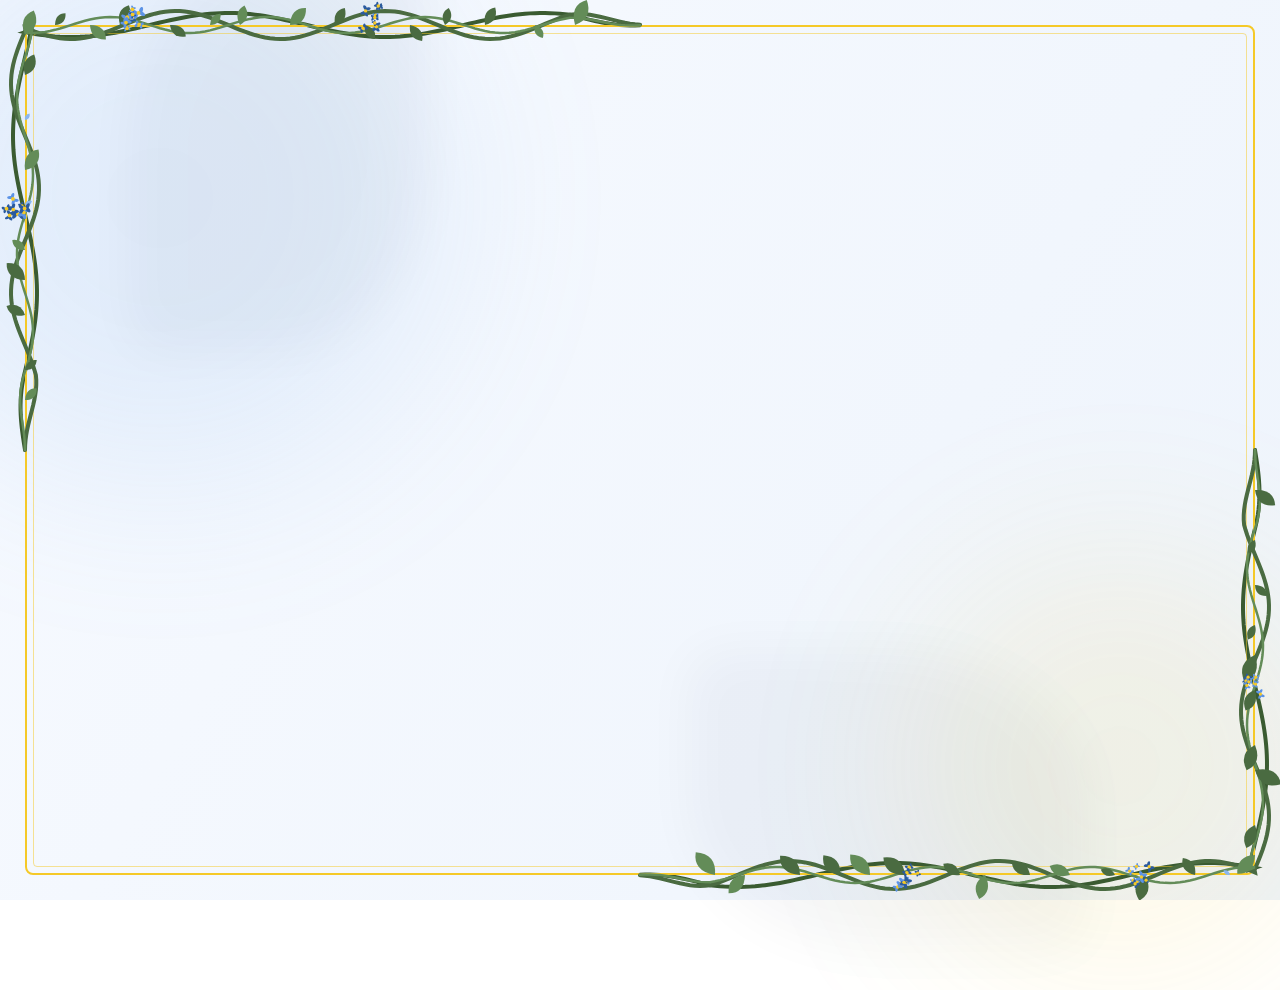
==== video.html @ aed84c4a "Subida sin video pesado" ====
<!DOCTYPE html>
<html lang="es">
<head>
  <meta charset="UTF-8">
  <meta name="viewport" content="width=device-width, initial-scale=1.0">
  <title>Un mensaje para ti</title>
  <style>
    /* --- PALETA DE COLORES --- */
    :root {
      --azul-profundo: #092147;
      --azul-medio: #133875;
      --azul-claro: #2A5A9E;
      --dorado: #F5C928;
      --verde-tallo: #4A6B41;
      --verde-hoja: #638C58;
      --butaca-clara: #1E50A0;
      --butaca-oscura: #061530;
      --negro-techo: #0a0a0c;
    }

    /* El body ahora tiene el mismo color de fondo claro de la portada para una transición invisible */
    body {
      margin: 0; overflow: hidden; font-family: 'Georgia', serif;
      background: var(--fondo-claro); user-select: none;
    }

    /* =========================================
       TRANSICIÓN GLOBAL (CORTINA NEGRA)
       ========================================= */
    #cortina-negra {
      position: fixed; top: 0; left: 0; width: 100vw; height: 100vh;
      background: #000; z-index: 9999; 
      opacity: 0; /* Inicia transparente para no estorbar la entrada suave */
      pointer-events: none;
      transition: opacity 1.5s ease-in-out;
    }

    /* =========================================
       FASE 1: TEXTOS, MARCO Y ENREDADERAS
       ========================================= */
    #fase-textos {
      position: absolute; top: 0; left: 0; width: 100vw; height: 100vh;
      background: linear-gradient(120deg, #F7FAFF, #eef4fc, #fffdf5); background-size: 200% 200%;
      /* Entra suavemente desde la luz */
      animation: gradienteFondo 15s ease infinite alternate, aparecerPantalla 2.5s ease-in-out forwards;
      opacity: 0; 
      display: flex; flex-direction: column; justify-content: center; align-items: center; z-index: 10;
    }
    @keyframes aparecerPantalla { to { opacity: 1; } }
    @keyframes gradienteFondo { 0% { background-position: 0% 50%; } 100% { background-position: 100% 50%; } }

    /* Fondo, luces y luciérnagas */
    .luz-fondo { position: absolute; border-radius: 50%; filter: blur(90px); z-index: 1; pointer-events: none; }
    .luz-1 { width: 45vw; height: 45vw; background: #75A9E8; top: -10%; left: -10%; opacity: 0.15; animation: flotarLuz 12s infinite alternate ease-in-out; }
    .luz-2 { width: 35vw; height: 35vw; background: var(--dorado); bottom: -10%; right: -5%; opacity: 0.1; animation: flotarLuz 15s infinite alternate-reverse ease-in-out; }
    @keyframes flotarLuz { 0% { transform: translate(0, 0) scale(1); } 100% { transform: translate(30px, -30px) scale(1.1); } }

    .sombra-naturaleza { position: absolute; background: #001233; opacity: 0.03; filter: blur(25px); z-index: 2; pointer-events: none; border-radius: 50% 10% 50% 10%; }
    .sombra-1 { width: 300px; height: 400px; top: -50px; left: 10%; animation: mecerSombra 8s infinite alternate ease-in-out; }
    .sombra-2 { width: 400px; height: 300px; bottom: -50px; right: 15%; border-radius: 10% 50% 10% 50%; animation: mecerSombra 10s infinite alternate-reverse ease-in-out; }
    @keyframes mecerSombra { 0% { transform: rotate(-3deg) translate(0, 0); } 100% { transform: rotate(3deg) translate(15px, 15px); } }

    #capa-luciernagas { position: absolute; top: 0; left: 0; width: 100vw; height: 100vh; z-index: 3; pointer-events: none; }
    .luciernaga {
      position: absolute; width: 4px; height: 4px; background: var(--dorado); border-radius: 50%;
      box-shadow: 0 0 10px var(--dorado), 0 0 20px var(--dorado); opacity: 0; animation: flotarLuciernaga var(--dur) ease-in-out forwards;
    }
    @keyframes flotarLuciernaga { 0% { transform: translate(0, 0) scale(0.5); opacity: 0; } 20% { opacity: 0.8; } 80% { opacity: 0.8; } 100% { transform: translate(var(--tx), var(--ty)) scale(1.2); opacity: 0; } }

    /* Marco y Enredaderas */
    #svg-enredaderas-fondo { position: absolute; top: 0; left: 0; width: 100%; height: 100%; pointer-events: none; z-index: 3; }
    .marco-doble {
      position: absolute; top: 25px; left: 25px; right: 25px; bottom: 25px;
      border: 2px solid var(--dorado); border-radius: 8px; pointer-events: none; z-index: 4;
      animation: respiracionDorada 4s infinite alternate ease-in-out;
    }
    .marco-doble::after {
      content: ''; position: absolute; top: 6px; left: 6px; right: 6px; bottom: 6px;
      border: 1px solid rgba(245, 201, 40, 0.5); border-radius: 4px; animation: respiracionDoradaInterior 4s infinite alternate ease-in-out;
    }
    #svg-enredaderas-frente { position: absolute; top: 0; left: 0; width: 100%; height: 100%; pointer-events: none; z-index: 5; }

    @keyframes respiracionDorada { 0% { box-shadow: 0 0 10px rgba(245, 201, 40, 0.2), inset 0 0 10px rgba(245, 201, 40, 0.1); border-color: rgba(245, 201, 40, 0.4); } 100% { box-shadow: 0 0 25px rgba(245, 201, 40, 0.7), inset 0 0 20px rgba(245, 201, 40, 0.4); border-color: rgba(245, 201, 40, 1); } }
    @keyframes respiracionDoradaInterior { 0% { border-color: rgba(245, 201, 40, 0.2); } 100% { border-color: rgba(245, 201, 40, 0.6); } }

    /* Textos Interactivos */
    #texto-dinamico { color: #0B3B82; font-size: 2.2rem; font-weight: bold; font-style: italic; text-align: center; max-width: 800px; padding: 0 40px; text-shadow: 0 2px 10px rgba(245, 201, 40, 0.35); opacity: 0; transform: translateY(15px); transition: opacity 1.2s ease, transform 1.2s ease; z-index: 10; }
    #texto-dinamico.visible { opacity: 1; transform: translateY(0); }
    .controles-flechas { display: flex; gap: 60px; margin-top: 40px; opacity: 0; transition: opacity 1.5s ease; z-index: 10; }
    .controles-flechas.visible { opacity: 1; }
    .flecha { color: var(--dorado); font-size: 3rem; cursor: pointer; text-shadow: 0 2px 10px rgba(245, 201, 40, 0.4); transition: transform 0.4s ease, opacity 0.5s ease, text-shadow 0.4s ease; }
    .flecha.desactivada { opacity: 0; pointer-events: none; }
    .flecha-izq:hover { transform: translateX(-10px); text-shadow: 0 2px 15px rgba(245, 201, 40, 0.8); }
    .flecha-der:hover { transform: translateX(10px); text-shadow: 0 2px 15px rgba(245, 201, 40, 0.8); }


    /* =========================================
       FASE 2: LA SALA DE CINE ARQUITECTÓNICA
       ========================================= */
    #fase-cine {
      position: absolute; top: 0; left: 0; width: 100vw; height: 100vh;
      background: radial-gradient(circle at center, #1a1a1e 0%, #000 100%);
      display: none; z-index: 5; perspective: 1000px; overflow: hidden;
      transition: background 2s ease;
    }

    .techo {
      position: absolute; top: -10vh; left: -20vw; width: 140vw; height: 45vh;
      background: linear-gradient(to bottom, #111, var(--negro-techo));
      transform-origin: top; transform: rotateX(75deg); border-bottom: 2px solid #000;
      display: flex; flex-direction: column; align-items: center; justify-content: space-evenly;
      z-index: 1; transition: background 2.5s ease;
    }
    .fila-luces-techo { display: flex; justify-content: space-between; width: 100%; padding: 0 20vw; box-sizing: border-box; }
    .fila-luces-techo.lejana { width: 60%; opacity: 0.5; transform: scale(0.6); }
    .fila-luces-techo.media { width: 80%; opacity: 0.8; transform: scale(0.8); }
    .fila-luces-techo.cercana { width: 100%; opacity: 1; transform: scale(1); }
    .luz-techo {
      width: 12px; height: 12px; background: #fff; border-radius: 50%;
      box-shadow: 0 0 15px 5px rgba(245, 201, 40, 0.6), inset 0 0 5px #fff; transition: all 2.5s ease;
    }

    .pared {
      position: absolute; top: 0; bottom: 15vh; width: 25vw;
      background: linear-gradient(to bottom, #151518, #08080a); z-index: 2;
      display: flex; flex-direction: column; justify-content: center; align-items: center; gap: 15vh; transition: background 2.5s ease;
    }
    .pared-izq { left: -5vw; transform-origin: left; transform: rotateY(55deg); border-right: 10px solid #050505; box-shadow: inset -20px 0 50px rgba(0,0,0,0.8); }
    .pared-der { right: -5vw; transform-origin: right; transform: rotateY(-55deg); border-left: 10px solid #050505; box-shadow: inset 20px 0 50px rgba(0,0,0,0.8); }
    .panel-acustico {
      width: 60%; height: 30vh; border: 2px solid #0a0a0c; border-radius: 4px; background: #0f0f12;
      display: flex; justify-content: center; align-items: center; box-shadow: 0 10px 20px rgba(0,0,0,0.5), inset 0 0 20px rgba(0,0,0,0.5);
    }
    .aplique-luz {
      width: 6px; height: 8vh; background: #fff; border-radius: 3px;
      box-shadow: 0 0 30px 15px rgba(245, 201, 40, 0.5), 0 -20px 40px rgba(245, 201, 40, 0.2) inset; transition: all 2.5s ease;
    }

    .zona-frontal { position: absolute; top: 15vh; left: 20vw; right: 20vw; bottom: 15vh; display: flex; flex-direction: column; align-items: center; z-index: 3; }
    .glow-pantalla {
      position: absolute; top: 5%; left: 0; right: 0; bottom: 10%; background: transparent;
      box-shadow: 0 0 80px 20px rgba(255, 255, 255, 0.05); border-radius: 10px; z-index: 1; transition: box-shadow 2.5s ease;
    }
    .marco-pantalla {
      position: relative; width: 100%; aspect-ratio: 16 / 9; background: #000; border: 4px solid #111; border-radius: 6px;
      box-shadow: 0 20px 50px rgba(0,0,0,0.9), inset 0 0 20px rgba(0,0,0,0.8); z-index: 3;
      display: flex; justify-content: center; align-items: center; overflow: hidden; transition: all 2.5s ease;
    }
    .marco-pantalla video { position: absolute; top: 0; left: 0; width: 100%; height: 100%; background: #000; outline: none; object-fit: cover; }
    
    #pantalla-apagada {
      position: absolute; top: 0; left: 0; width: 100%; height: 100%;
      background: #050505; z-index: 2; transition: opacity 1.5s ease; pointer-events: none;
    }
    .panel-escenario { 
      width: 140%; height: 8vh; background: linear-gradient(to bottom, #111, #050506); 
      margin-top: 3vh; border-top: 2px solid #1a1a1a; border-radius: 50% 50% 0 0 / 15px 15px 0 0; 
      box-shadow: 0 -10px 30px rgba(0,0,0,0.8); z-index: 2; 
    }

    .zona-butacas { position: absolute; bottom: -5vh; left: -10vw; width: 120vw; height: 45vh; display: flex; flex-direction: column; justify-content: flex-end; align-items: center; z-index: 10; perspective: 800px; }
    .fila { display: flex; justify-content: center; align-items: flex-end; width: 100%; margin-top: -12vh; }
    .fila-1 { transform: scale(0.65) translateY(-60px); filter: brightness(0.4) blur(1px); z-index: 1; }
    .fila-2 { transform: scale(0.75) translateY(-40px); filter: brightness(0.6); z-index: 2; }
    .fila-3 { transform: scale(0.85) translateY(-20px); filter: brightness(0.8); z-index: 3; }
    .fila-4 { transform: scale(1) translateY(0); filter: brightness(1); z-index: 4; }

    .asiento-contenedor { display: flex; align-items: flex-end; }
    .apoyabrazos { width: 12px; height: 65px; background: linear-gradient(to right, #050505, #111, #050505); border-radius: 6px 6px 0 0; box-shadow: inset 0 2px 5px rgba(255,255,255,0.1), 5px 0 10px rgba(0,0,0,0.5); z-index: 5; margin: 0 -6px; }
    .butaca { width: clamp(50px, 6vw, 80px); height: 130px; background: linear-gradient(to bottom, var(--azul-claro), var(--azul-medio), var(--azul-profundo)); border-radius: 15px 15px 0 0; position: relative; box-shadow: inset 0 8px 15px rgba(255,255,255,0.15), inset 0 -20px 30px rgba(0,0,0,0.8); display: flex; flex-direction: column; justify-content: flex-end; transition: filter 2.5s ease; }
    .butaca::before { content: ''; position: absolute; top: 0; left: 10%; width: 80%; height: 20%; background: radial-gradient(ellipse at top, rgba(255,255,255,0.15) 0%, transparent 70%); border-radius: 50%; pointer-events: none; }
    .cojin-asiento { width: 96%; height: 35%; margin: 0 auto; background: linear-gradient(to bottom, var(--azul-medio), var(--azul-profundo)); border-radius: 8px 8px 0 0; box-shadow: 0 -6px 12px rgba(0,0,0,0.7), inset 0 4px 8px rgba(255,255,255,0.1); border-top: 1px solid rgba(255,255,255,0.05); }
    .pasillo { width: 5vw; }

    #btn-play { position: absolute; top: 50%; left: 50%; transform: translate(-50%, -50%); background: var(--dorado); color: #092147; padding: 15px 40px; border-radius: 30px; font-size: 1.5rem; font-weight: bold; cursor: pointer; box-shadow: 0 10px 30px rgba(245, 201, 40, 0.4); transition: all 0.3s ease; z-index: 10; }
    #btn-play:hover { background: #fff; box-shadow: 0 10px 40px rgba(255, 255, 255, 0.8); transform: translate(-50%, -50%) scale(1.05); }

    /* ESTADO "LUCES OFF" (CINE) */
    #fase-cine.luces-off { background: radial-gradient(circle at center, #050505 0%, #000 100%); }
    #fase-cine.luces-off .techo { background: linear-gradient(to bottom, #050505, #000); border-bottom: 2px solid #000; }
    #fase-cine.luces-off .luz-techo { background: #111; box-shadow: none; }
    #fase-cine.luces-off .pared { background: #020202; }
    #fase-cine.luces-off .panel-acustico { background: #010101; border-color: #030303; }
    #fase-cine.luces-off .aplique-luz { background: #111; box-shadow: none; }
    #fase-cine.luces-off .butaca { filter: brightness(0.15); }
    #fase-cine.luces-off .apoyabrazos { filter: brightness(0.2); }
    #fase-cine.luces-off .glow-pantalla { box-shadow: 0 0 150px 40px rgba(180, 210, 255, 0.15), 0 0 300px 80px rgba(117, 169, 232, 0.05); }
    #fase-cine.luces-off .marco-pantalla { box-shadow: 0 30px 80px rgba(0,0,0,1), 0 0 50px rgba(255,255,255,0.05); border-color: #000; }

    @media (max-width: 768px) {
      #texto-dinamico { font-size: 1.6rem; padding: 0 20px; } .flecha { font-size: 2.5rem; }
      .pared { display: none; } .zona-frontal { left: 5vw; right: 5vw; top: 20vh; }
      .marco-pantalla { aspect-ratio: 16/9; } .zona-butacas { bottom: 0; } .pasillo { width: 2vw; } .fila-1 { display: none; }
    }
  </style>
</head>
<body>

  <!-- CORTINA NEGRA DE TRANSICIÓN DE SALIDA (A FLOWER.HTML) -->
  <div id="cortina-negra"></div>

  <!-- FASE 1: TEXTOS Y ENREDADERAS -->
  <div id="fase-textos">
    <div class="luz-fondo luz-1"></div>
    <div class="luz-fondo luz-2"></div>
    <div class="sombra-naturaleza sombra-1"></div>
    <div class="sombra-naturaleza sombra-2"></div>
    <div id="capa-luciernagas"></div>

    <svg id="svg-enredaderas-fondo"></svg>
    <div class="marco-doble"></div>
    <svg id="svg-enredaderas-frente"></svg>

    <div id="texto-dinamico"></div>
    <div class="controles-flechas" id="controles-flechas">
      <div id="btn-atras" class="flecha flecha-izq">&#8592;</div>
      <div id="btn-adelante" class="flecha flecha-der">&#8594;</div>
    </div>
  </div>

  <!-- FASE 2: SALA DE CINE -->
  <div id="fase-cine">
    <div class="techo">
      <div class="fila-luces-techo lejana"><div class="luz-techo"></div><div class="luz-techo"></div><div class="luz-techo"></div><div class="luz-techo"></div></div>
      <div class="fila-luces-techo media"><div class="luz-techo"></div><div class="luz-techo"></div><div class="luz-techo"></div><div class="luz-techo"></div><div class="luz-techo"></div></div>
      <div class="fila-luces-techo cercana"><div class="luz-techo"></div><div class="luz-techo"></div><div class="luz-techo"></div><div class="luz-techo"></div><div class="luz-techo"></div><div class="luz-techo"></div></div>
    </div>
    
    <div class="pared pared-izq"><div class="panel-acustico"><div class="aplique-luz"></div></div><div class="panel-acustico"><div class="aplique-luz"></div></div></div>
    <div class="pared pared-der"><div class="panel-acustico"><div class="aplique-luz"></div></div><div class="panel-acustico"><div class="aplique-luz"></div></div></div>

    <div class="zona-frontal">
      <div class="glow-pantalla"></div>
      <div class="marco-pantalla">
        <video id="video-cine" preload="metadata" playsinline>
          <source src="video.mp4" type="video/mp4">
        </video>
        <div id="pantalla-apagada"></div>
        <div id="btn-play">▶ Reproducir</div>
      </div>
      <div class="panel-escenario"></div>
    </div>

    <div class="zona-butacas" id="zona-butacas"></div>
  </div>

  <script>
    const cortinaNegra = document.getElementById('cortina-negra');

    window.addEventListener('load', () => {
      crearNaturaleza();
      crearButacasCine();
      requestAnimationFrame(animarNaturaleza);
      
      // La entrada es directa y luminosa, sin cortina negra inicial.
      setTimeout(() => { cambiarTexto(0, true); }, 1500); 
    });

    // ==========================================
    // FASE 1: MAGIA, TEXTOS Y ENREDADERAS
    // ==========================================
    const capaLuciernagas = document.getElementById('capa-luciernagas');
    let intervaloLuciernagas = setInterval(() => {
      const luciernaga = document.createElement('div'); luciernaga.className = 'luciernaga';
      luciernaga.style.left = Math.random() * 90 + 5 + 'vw'; luciernaga.style.top = Math.random() * 50 + 50 + 'vh'; 
      luciernaga.style.setProperty('--tx', (Math.random() - 0.5) * 200 + 'px');
      luciernaga.style.setProperty('--ty', -(Math.random() * 400 + 200) + 'px'); 
      luciernaga.style.setProperty('--dur', (Math.random() * 4 + 6) + 's');
      capaLuciernagas.appendChild(luciernaga); setTimeout(() => luciernaga.remove(), 10000);
    }, 1200);

    const svgFondo = document.getElementById('svg-enredaderas-fondo');
    const svgFrente = document.getElementById('svg-enredaderas-frente');
    const animatedLeaves = []; const animatedFlowers = []; let requestID;

    function crearNaturaleza() {
      svgFondo.innerHTML = ''; svgFrente.innerHTML = '';
      animatedLeaves.length = 0; animatedFlowers.length = 0;
      const w = window.innerWidth; const h = window.innerHeight; const m = 25; 

      const ptsTL = []; for(let y = h*0.5; y >= m; y -= 5) ptsTL.push({x: m, y: y}); for(let x = m + 5; x <= w*0.5; x += 5) ptsTL.push({x: x, y: m});
      const ptsBR = []; for(let y = h*0.5; y <= h-m; y += 5) ptsBR.push({x: w-m, y: y}); for(let x = w-m-5; x >= w*0.5; x -= 5) ptsBR.push({x: x, y: h-m});

      function crearEnredadera(pts, groupElement, amplitude, frequency, phase, width, color) {
        let d = "";
        for (let i = 0; i < pts.length; i++) {
          const p1 = pts[i]; let nx = 1, ny = 0;
          if (i < pts.length - 1) { let dx = pts[i+1].x - p1.x; let dy = pts[i+1].y - p1.y; let dist = Math.hypot(dx, dy); if (dist > 0) { nx = -dy/dist; ny = dx/dist; } } 
          else if (i > 0) { let dx = p1.x - pts[i-1].x; let dy = p1.y - pts[i-1].y; let dist = Math.hypot(dx, dy); if (dist > 0) { nx = -dy/dist; ny = dx/dist; } }
          let fade = 1; if (i < 15) fade = i / 15; if (i > pts.length - 15) fade = (pts.length - i) / 15;
          const wave = Math.sin(i * frequency + phase) * amplitude * fade;
          d += (i === 0 ? `M ${p1.x + nx * wave},${p1.y + ny * wave} ` : `L ${p1.x + nx * wave},${p1.y + ny * wave} `);
        }
        const path = document.createElementNS('http://www.w3.org/2000/svg', 'path');
        path.setAttribute('d', d); path.setAttribute('fill', 'none'); path.setAttribute('stroke', color); path.setAttribute('stroke-width', width); path.setAttribute('stroke-linecap', 'round');
        groupElement.appendChild(path);
      }

      function decorarTallo(pts, groupElement, numLeaves) {
        const step = Math.max(1, Math.floor(pts.length / numLeaves));
        for (let i = 10; i < pts.length - 10; i += step) {
          let idx = i + Math.floor(Math.random() * 4 - 2); if (idx < 1 || idx >= pts.length - 1) continue;
          const pt = pts[idx]; const angle = Math.atan2(pts[idx+1].y - pt.y, pts[idx+1].x - pt.x) * 180 / Math.PI;
          const isBud = Math.random() > 0.85; const el = document.createElementNS('http://www.w3.org/2000/svg', 'path');
          if (isBud) { el.setAttribute('d', 'M0,0 Q5,-5 10,0 Q5,5 0,0'); el.setAttribute('fill', '#8AB6F0'); } 
          else { el.setAttribute('d', 'M0,0 Q12,-15 25,-5 Q15,10 0,0'); el.setAttribute('fill', Math.random() > 0.5 ? 'var(--verde-hoja)' : '#4A6B41'); }
          const rot = angle + ((Math.random() > 0.5 ? 1 : -1) * (30 + Math.random() * 40));
          const scale = isBud ? 0.8 : (0.5 + Math.random() * 0.7);
          const g = document.createElementNS('http://www.w3.org/2000/svg', 'g'); g.setAttribute('transform', `translate(${pt.x}, ${pt.y})`);
          const innerG = document.createElementNS('http://www.w3.org/2000/svg', 'g'); innerG.dataset.baseRot = rot; innerG.dataset.scale = scale; innerG.dataset.phase = Math.random() * 100;
          innerG.setAttribute('transform', `rotate(${rot}) scale(${scale})`);
          innerG.appendChild(el); g.appendChild(innerG); groupElement.appendChild(g); animatedLeaves.push(innerG);
        }
      }

      function colocarFlores(pts, groupElement) {
        const spots = [Math.floor(pts.length * 0.25), Math.floor(pts.length * 0.5), Math.floor(pts.length * 0.75)];
        spots.forEach(spot => {
          if (Math.random() > 0.8) return; 
          const idx = spot + Math.floor(Math.random() * 10 - 5); if (idx < 0 || idx >= pts.length) return;
          const pt = pts[idx]; const g = document.createElementNS('http://www.w3.org/2000/svg', 'g'); const offset = (Math.random() - 0.5) * 20;
          g.setAttribute('transform', `translate(${pt.x + offset}, ${pt.y + offset})`);
          const innerG = document.createElementNS('http://www.w3.org/2000/svg', 'g'); innerG.dataset.phase = Math.random() * 100; const scale = 0.8 + Math.random() * 0.3; innerG.dataset.scale = scale;
          innerG.setAttribute('transform', `scale(${scale})`);
          for(let i=0; i<8; i++) {
            const fx = (Math.random() - 0.5) * 25; const fy = (Math.random() - 0.5) * 25; const color = Math.random() > 0.5 ? 'var(--azul-claro)' : '#5C93E6';
            const p = document.createElementNS('http://www.w3.org/2000/svg', 'path'); p.setAttribute('d', 'M0,0 C5,-10 10,-5 5,0 C10,5 5,10 0,0 C-5,10 -10,5 -5,0 C-10,-5 -5,-10 0,0');
            p.setAttribute('fill', color); p.setAttribute('transform', `translate(${fx}, ${fy}) rotate(${Math.random()*360}) scale(${0.4 + Math.random()*0.4})`); innerG.appendChild(p);
            const center = document.createElementNS('http://www.w3.org/2000/svg', 'circle'); center.setAttribute('cx', fx); center.setAttribute('cy', fy); center.setAttribute('r', 1.8); center.setAttribute('fill', 'var(--dorado)'); innerG.appendChild(center);
          }
          g.appendChild(innerG); groupElement.appendChild(g); animatedFlowers.push(innerG);
        });
      }

      const groupTL_Back = document.createElementNS('http://www.w3.org/2000/svg', 'g'); 
      const groupBR_Back = document.createElementNS('http://www.w3.org/2000/svg', 'g'); 
      const groupTL_Front = document.createElementNS('http://www.w3.org/2000/svg', 'g'); 
      const groupBR_Front = document.createElementNS('http://www.w3.org/2000/svg', 'g'); 

      crearEnredadera(ptsTL, groupTL_Back, -12, 0.1, Math.PI/2, 4, '#3A5B31'); crearEnredadera(ptsBR, groupBR_Back, -12, 0.1, Math.PI/2, 4, '#3A5B31');
      crearEnredadera(ptsTL, groupTL_Front, 14, 0.15, 0, 4, 'var(--verde-tallo)'); crearEnredadera(ptsTL, groupTL_Front, 8, 0.2, Math.PI, 2.5, 'var(--verde-hoja)'); decorarTallo(ptsTL, groupTL_Front, 25); colocarFlores(ptsTL, groupTL_Front);
      crearEnredadera(ptsBR, groupBR_Front, 14, 0.15, 0, 4, 'var(--verde-tallo)'); crearEnredadera(ptsBR, groupBR_Front, 8, 0.2, Math.PI, 2.5, 'var(--verde-hoja)'); decorarTallo(ptsBR, groupBR_Front, 25); colocarFlores(ptsBR, groupBR_Front);

      svgFondo.appendChild(groupTL_Back); svgFondo.appendChild(groupBR_Back); svgFrente.appendChild(groupTL_Front); svgFrente.appendChild(groupBR_Front);
    }

    function animarNaturaleza(time) {
      animatedLeaves.forEach(item => { const currentRot = parseFloat(item.dataset.baseRot) + Math.sin((time * 0.001) + parseFloat(item.dataset.phase)) * 3; item.setAttribute('transform', `rotate(${currentRot}) scale(${parseFloat(item.dataset.scale)})`); });
      animatedFlowers.forEach(item => { const scaleOffset = Math.sin((time * 0.0008) + parseFloat(item.dataset.phase)) * 0.04; item.setAttribute('transform', `scale(${parseFloat(item.dataset.scale) + scaleOffset})`); });
      requestID = requestAnimationFrame(animarNaturaleza);
    }

    const textos = [
      "Hola antes de que veas lo demás...",
      "Me gustaría que veas este pequeño video que preparé para ti.",
      "Quiero explicarte un poco sobre como prepare todo esto.",
      "El collar, el porque elegí esta temática, la carta física...",
      "Espero que te guste mucho. ¡Disfrútalo!"
    ];

    let indiceActual = 0; let faseVideoActiva = false; let enTransicion = false; 
    const elementoTexto = document.getElementById('texto-dinamico');
    const controlesFlechas = document.getElementById('controles-flechas');
    const btnAtras = document.getElementById('btn-atras');
    const faseTextos = document.getElementById('fase-textos');
    const faseCine = document.getElementById('fase-cine');

    window.addEventListener('resize', () => { if (!faseVideoActiva) crearNaturaleza(); });

    function cambiarTexto(direccion, esInicio = false) {
      if (enTransicion || faseVideoActiva) return;
      
      if (direccion === 1 && indiceActual === textos.length - 1) { transicionHaciaElCine(); return; }
      if (direccion === -1 && indiceActual === 0) return;

      enTransicion = true; indiceActual += direccion;

      if (!esInicio) { elementoTexto.classList.remove('visible'); controlesFlechas.classList.remove('visible'); }

      setTimeout(() => {
        elementoTexto.innerText = textos[indiceActual];
        if (indiceActual === 0) btnAtras.classList.add('desactivada'); else btnAtras.classList.remove('desactivada');
        elementoTexto.classList.add('visible');
        setTimeout(() => { controlesFlechas.classList.add('visible'); enTransicion = false; }, 600);
      }, esInicio ? 0 : 1000);
    }

    document.addEventListener('click', (e) => {
      if (faseVideoActiva || enTransicion || e.target.closest('#controles-flechas') || e.target.closest('#btn-play')) return;
      if (e.clientX < window.innerWidth / 2) cambiarTexto(-1); else cambiarTexto(1);
    });

    document.addEventListener('keydown', (e) => {
      if (faseVideoActiva || enTransicion) return;
      if (e.key === 'ArrowRight' || e.key === ' ') cambiarTexto(1); else if (e.key === 'ArrowLeft') cambiarTexto(-1);
    });

    // ==========================================
    // TRANSICIONES Y LÓGICA DE LA SALA DE CINE
    // ==========================================
    const video = document.getElementById('video-cine');
    const btnPlay = document.getElementById('btn-play');
    const pantallaApagada = document.getElementById('pantalla-apagada');

    function crearButacasCine() {
      const zonaButacas = document.getElementById('zona-butacas');
      const filasConfig = [ { id: 'fila-1', bloques: [5, 6, 5] }, { id: 'fila-2', bloques: [5, 7, 5] }, { id: 'fila-3', bloques: [6, 8, 6] }, { id: 'fila-4', bloques: [6, 9, 6] } ];
      filasConfig.forEach(config => {
        const fila = document.createElement('div'); fila.className = `fila ${config.id}`;
        config.bloques.forEach((numAsientos, index) => {
          for(let i=0; i<numAsientos; i++) {
            const wrap = document.createElement('div'); wrapperClass = 'asiento-contenedor'; wrap.className = wrapperClass;
            const br = document.createElement('div'); br.className = 'apoyabrazos';
            const bt = document.createElement('div'); bt.className = 'butaca';
            const cj = document.createElement('div'); cj.className = 'cojin-asiento';
            bt.appendChild(cj); wrap.appendChild(br); wrap.appendChild(bt); fila.appendChild(wrap);
          }
          const brazoFinal = document.createElement('div'); brazoFinal.className = 'apoyabrazos'; fila.appendChild(brazoFinal);
          if (index < config.bloques.length - 1) { const pasillo = document.createElement('div'); pasillo.className = 'pasillo'; fila.appendChild(pasillo); }
        });
        zonaButacas.appendChild(fila);
      });
    }

    function transicionHaciaElCine() {
      faseVideoActiva = true; enTransicion = true;
      cortinaNegra.style.opacity = '1';

      setTimeout(() => {
        clearInterval(intervaloLuciernagas); 
        cancelAnimationFrame(requestID); 
        faseTextos.style.display = 'none'; 
        faseCine.style.display = 'block';

        setTimeout(() => { cortinaNegra.style.opacity = '0'; enTransicion = false; }, 500);
      }, 1500); 
    }

    btnPlay.addEventListener('click', () => {
      faseCine.classList.add('luces-off');
      btnPlay.style.opacity = '0'; btnPlay.style.pointerEvents = 'none';
      pantallaApagada.style.opacity = '0'; 

      setTimeout(() => { 
        video.setAttribute('controls', 'true'); 
        video.play(); 
      }, 1500);
    });

    video.addEventListener('pause', () => { if (!video.ended) faseCine.classList.remove('luces-off'); });
    video.addEventListener('play', () => { faseCine.classList.add('luces-off'); });

    // Salida hacia la interactividad de la Hortensia
    video.addEventListener('ended', () => {
      faseCine.classList.remove('luces-off'); 
      setTimeout(() => {
        cortinaNegra.style.opacity = '1';
        setTimeout(() => { window.location.href = 'flower.html'; }, 1500);
      }, 2000); 
    });
  </script>
</body>
</html>
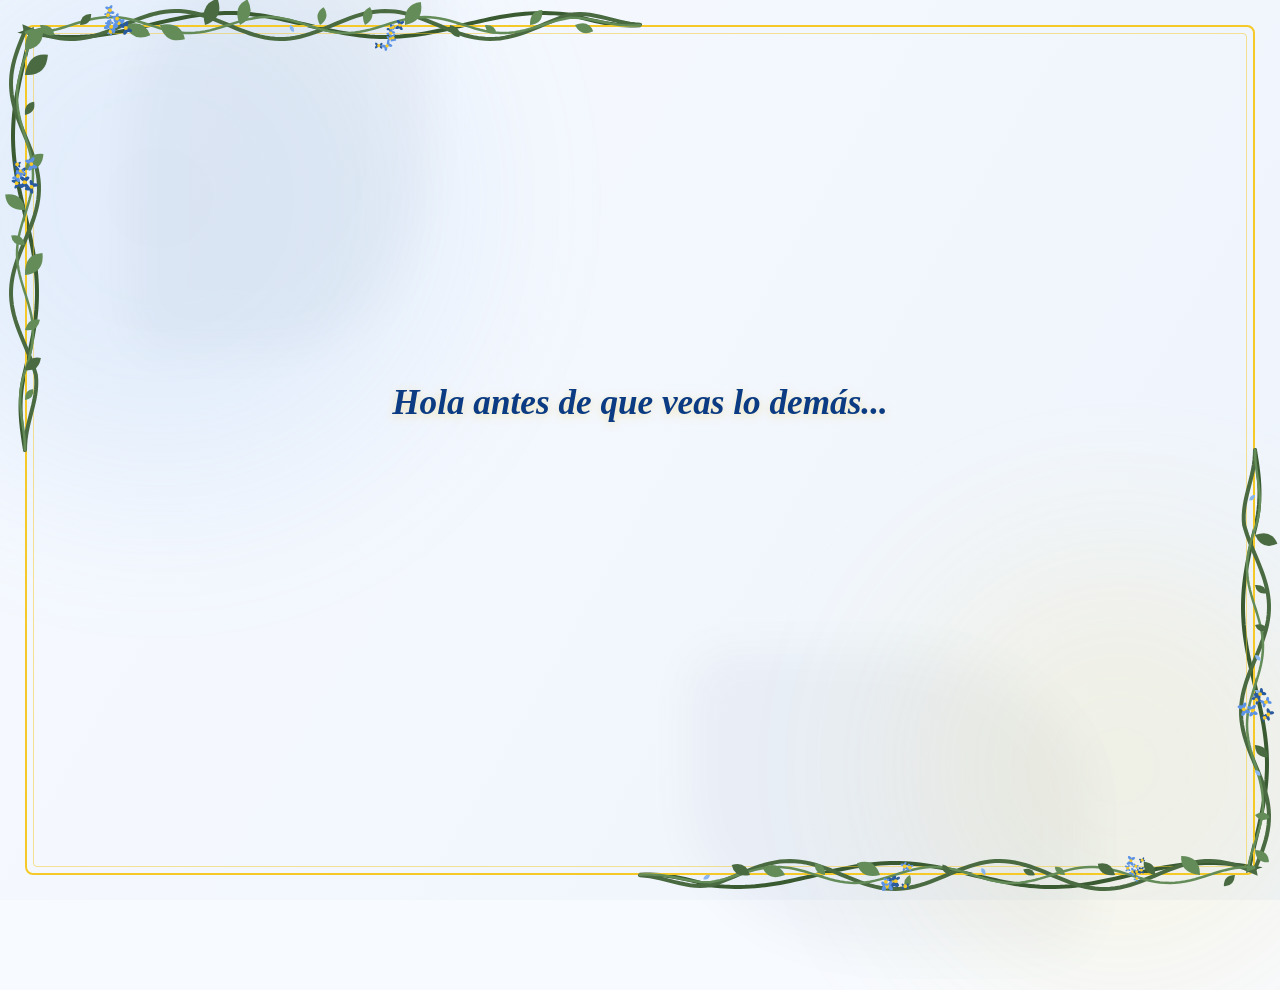
==== commit 05f9e158: "Agregar boton de omitir video" ====
--- a/video.html
+++ b/video.html
@@ -18,10 +18,9 @@
       --negro-techo: #0a0a0c;
     }
 
-    /* El body ahora tiene el mismo color de fondo claro de la portada para una transición invisible */
     body {
       margin: 0; overflow: hidden; font-family: 'Georgia', serif;
-      background: var(--fondo-claro); user-select: none;
+      background: #F7FAFF; user-select: none;
     }
 
     /* =========================================
@@ -30,7 +29,7 @@
     #cortina-negra {
       position: fixed; top: 0; left: 0; width: 100vw; height: 100vh;
       background: #000; z-index: 9999; 
-      opacity: 0; /* Inicia transparente para no estorbar la entrada suave */
+      opacity: 0;
       pointer-events: none;
       transition: opacity 1.5s ease-in-out;
     }
@@ -41,7 +40,6 @@
     #fase-textos {
       position: absolute; top: 0; left: 0; width: 100vw; height: 100vh;
       background: linear-gradient(120deg, #F7FAFF, #eef4fc, #fffdf5); background-size: 200% 200%;
-      /* Entra suavemente desde la luz */
       animation: gradienteFondo 15s ease infinite alternate, aparecerPantalla 2.5s ease-in-out forwards;
       opacity: 0; 
       display: flex; flex-direction: column; justify-content: center; align-items: center; z-index: 10;
@@ -49,7 +47,6 @@
     @keyframes aparecerPantalla { to { opacity: 1; } }
     @keyframes gradienteFondo { 0% { background-position: 0% 50%; } 100% { background-position: 100% 50%; } }
 
-    /* Fondo, luces y luciérnagas */
     .luz-fondo { position: absolute; border-radius: 50%; filter: blur(90px); z-index: 1; pointer-events: none; }
     .luz-1 { width: 45vw; height: 45vw; background: #75A9E8; top: -10%; left: -10%; opacity: 0.15; animation: flotarLuz 12s infinite alternate ease-in-out; }
     .luz-2 { width: 35vw; height: 35vw; background: var(--dorado); bottom: -10%; right: -5%; opacity: 0.1; animation: flotarLuz 15s infinite alternate-reverse ease-in-out; }
@@ -67,7 +64,6 @@
     }
     @keyframes flotarLuciernaga { 0% { transform: translate(0, 0) scale(0.5); opacity: 0; } 20% { opacity: 0.8; } 80% { opacity: 0.8; } 100% { transform: translate(var(--tx), var(--ty)) scale(1.2); opacity: 0; } }
 
-    /* Marco y Enredaderas */
     #svg-enredaderas-fondo { position: absolute; top: 0; left: 0; width: 100%; height: 100%; pointer-events: none; z-index: 3; }
     .marco-doble {
       position: absolute; top: 25px; left: 25px; right: 25px; bottom: 25px;
@@ -83,7 +79,6 @@
     @keyframes respiracionDorada { 0% { box-shadow: 0 0 10px rgba(245, 201, 40, 0.2), inset 0 0 10px rgba(245, 201, 40, 0.1); border-color: rgba(245, 201, 40, 0.4); } 100% { box-shadow: 0 0 25px rgba(245, 201, 40, 0.7), inset 0 0 20px rgba(245, 201, 40, 0.4); border-color: rgba(245, 201, 40, 1); } }
     @keyframes respiracionDoradaInterior { 0% { border-color: rgba(245, 201, 40, 0.2); } 100% { border-color: rgba(245, 201, 40, 0.6); } }
 
-    /* Textos Interactivos */
     #texto-dinamico { color: #0B3B82; font-size: 2.2rem; font-weight: bold; font-style: italic; text-align: center; max-width: 800px; padding: 0 40px; text-shadow: 0 2px 10px rgba(245, 201, 40, 0.35); opacity: 0; transform: translateY(15px); transition: opacity 1.2s ease, transform 1.2s ease; z-index: 10; }
     #texto-dinamico.visible { opacity: 1; transform: translateY(0); }
     .controles-flechas { display: flex; gap: 60px; margin-top: 40px; opacity: 0; transition: opacity 1.5s ease; z-index: 10; }
@@ -93,7 +88,6 @@
     .flecha-izq:hover { transform: translateX(-10px); text-shadow: 0 2px 15px rgba(245, 201, 40, 0.8); }
     .flecha-der:hover { transform: translateX(10px); text-shadow: 0 2px 15px rgba(245, 201, 40, 0.8); }
 
-
     /* =========================================
        FASE 2: LA SALA DE CINE ARQUITECTÓNICA
        ========================================= */
@@ -102,6 +96,32 @@
       background: radial-gradient(circle at center, #1a1a1e 0%, #000 100%);
       display: none; z-index: 5; perspective: 1000px; overflow: hidden;
       transition: background 2s ease;
+    }
+
+    /* BOTÓN OMITIR VIDEO */
+    #btn-omitir {
+      position: absolute;
+      top: 25px;
+      right: 35px;
+      background: rgba(9, 33, 71, 0.7);
+      color: var(--dorado);
+      border: 1.5px solid var(--dorado);
+      padding: 10px 22px;
+      border-radius: 20px;
+      font-family: 'Georgia', serif;
+      font-size: 0.95rem;
+      font-weight: bold;
+      cursor: pointer;
+      z-index: 100;
+      backdrop-filter: blur(5px);
+      box-shadow: 0 4px 15px rgba(0, 0, 0, 0.4);
+      transition: all 0.3s ease;
+    }
+    #btn-omitir:hover {
+      background: var(--dorado);
+      color: #092147;
+      box-shadow: 0 0 20px rgba(245, 201, 40, 0.7);
+      transform: translateY(-2px);
     }
 
     .techo {
@@ -191,6 +211,7 @@
       #texto-dinamico { font-size: 1.6rem; padding: 0 20px; } .flecha { font-size: 2.5rem; }
       .pared { display: none; } .zona-frontal { left: 5vw; right: 5vw; top: 20vh; }
       .marco-pantalla { aspect-ratio: 16/9; } .zona-butacas { bottom: 0; } .pasillo { width: 2vw; } .fila-1 { display: none; }
+      #btn-omitir { top: 15px; right: 15px; padding: 8px 16px; font-size: 0.85rem; }
     }
   </style>
 </head>
@@ -220,6 +241,9 @@
 
   <!-- FASE 2: SALA DE CINE -->
   <div id="fase-cine">
+    <!-- BOTÓN OMITIR VIDEO -->
+    <button id="btn-omitir">Omitir video ⏭</button>
+
     <div class="techo">
       <div class="fila-luces-techo lejana"><div class="luz-techo"></div><div class="luz-techo"></div><div class="luz-techo"></div><div class="luz-techo"></div></div>
       <div class="fila-luces-techo media"><div class="luz-techo"></div><div class="luz-techo"></div><div class="luz-techo"></div><div class="luz-techo"></div><div class="luz-techo"></div></div>
@@ -252,7 +276,6 @@
       crearButacasCine();
       requestAnimationFrame(animarNaturaleza);
       
-      // La entrada es directa y luminosa, sin cortina negra inicial.
       setTimeout(() => { cambiarTexto(0, true); }, 1500); 
     });
 
@@ -386,7 +409,7 @@
     }
 
     document.addEventListener('click', (e) => {
-      if (faseVideoActiva || enTransicion || e.target.closest('#controles-flechas') || e.target.closest('#btn-play')) return;
+      if (faseVideoActiva || enTransicion || e.target.closest('#controles-flechas') || e.target.closest('#btn-play') || e.target.closest('#btn-omitir')) return;
       if (e.clientX < window.innerWidth / 2) cambiarTexto(-1); else cambiarTexto(1);
     });
 
@@ -401,6 +424,7 @@
     const video = document.getElementById('video-cine');
     const btnPlay = document.getElementById('btn-play');
     const pantallaApagada = document.getElementById('pantalla-apagada');
+    const btnOmitir = document.getElementById('btn-omitir');
 
     function crearButacasCine() {
       const zonaButacas = document.getElementById('zona-butacas');
@@ -409,7 +433,7 @@
         const fila = document.createElement('div'); fila.className = `fila ${config.id}`;
         config.bloques.forEach((numAsientos, index) => {
           for(let i=0; i<numAsientos; i++) {
-            const wrap = document.createElement('div'); wrapperClass = 'asiento-contenedor'; wrap.className = wrapperClass;
+            const wrap = document.createElement('div'); const wrapperClass = 'asiento-contenedor'; wrap.className = wrapperClass;
             const br = document.createElement('div'); br.className = 'apoyabrazos';
             const bt = document.createElement('div'); bt.className = 'butaca';
             const cj = document.createElement('div'); cj.className = 'cojin-asiento';
@@ -450,7 +474,19 @@
     video.addEventListener('pause', () => { if (!video.ended) faseCine.classList.remove('luces-off'); });
     video.addEventListener('play', () => { faseCine.classList.add('luces-off'); });
 
-    // Salida hacia la interactividad de la Hortensia
+    // Lógica para omitir video
+    function omitirVideo() {
+      if (video) video.pause();
+      faseCine.classList.remove('luces-off'); 
+      cortinaNegra.style.opacity = '1';
+      setTimeout(() => {
+        window.location.href = 'flower.html';
+      }, 1200);
+    }
+
+    btnOmitir.addEventListener('click', omitirVideo);
+
+    // Salida hacia la interactividad de la Hortensia al terminar naturalmente
     video.addEventListener('ended', () => {
       faseCine.classList.remove('luces-off'); 
       setTimeout(() => {
